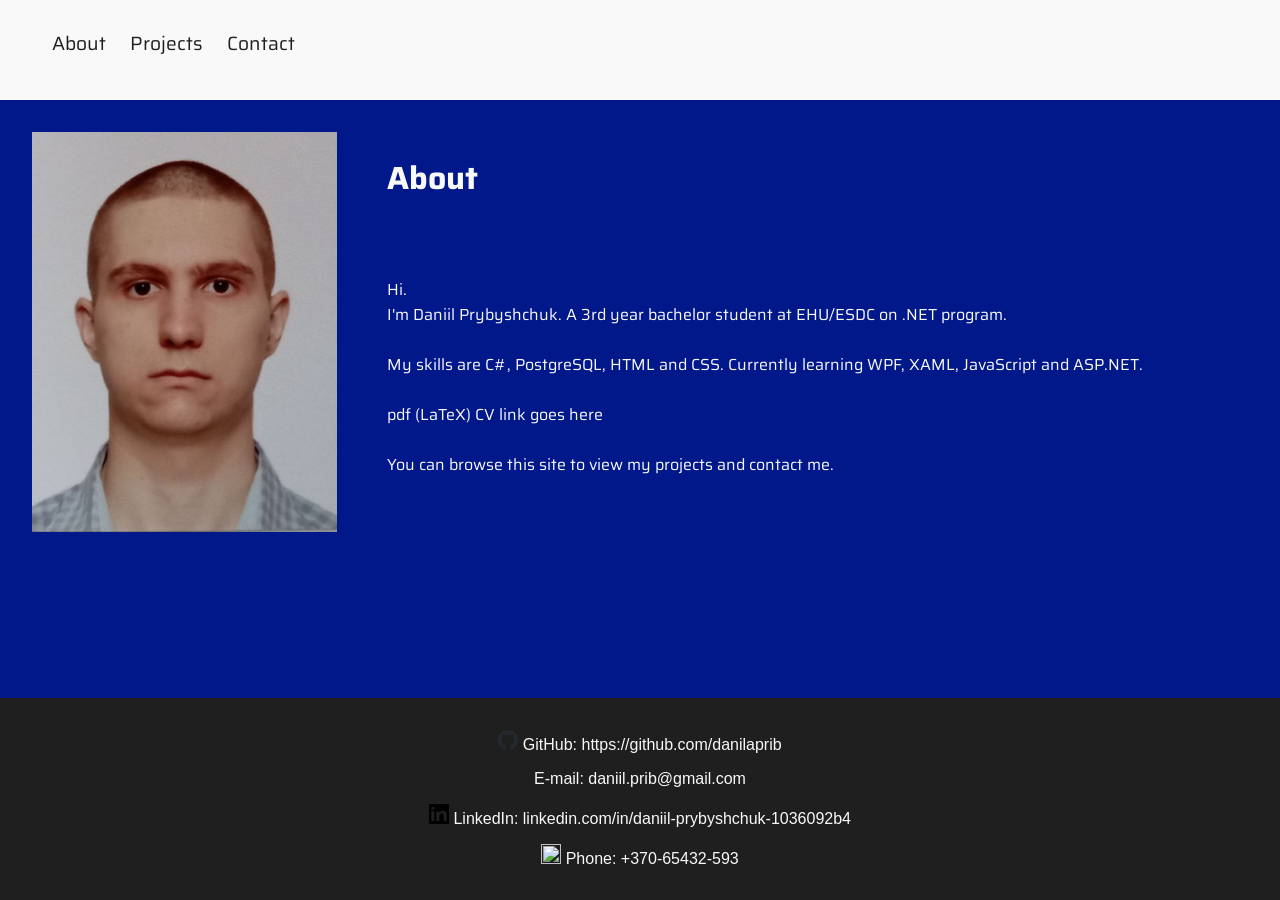
==== index.html @ 15d82672 "initial commit" ====
<!DOCTYPE html>
<html lang="en">
<head>
    <meta charset="UTF-8">
    <meta name="viewport" content="width=device-width, initial-scale=1.0">
    <title>My website</title>
    <link rel="icon" type="image/x-icon" href="images/raptor.ico">
    <link rel="stylesheet" href="mystyle.css" />
    <link href="https://fonts.googleapis.com/css2?family=Saira:wght@300;400;600;700&family=Saira+Semi+Condensed:wght@400;600;700&display=swap" rel="stylesheet">

</head>
<body>

    <header>

        <ul class="navigation-menu">
            <li class="navigation-item-wrapper">
                <a href="index.html" class="navigation-item">
                    About
                </a>
            </li>
            <li class="navigation-item-wrapper">
                <a href="myprojects.html" class="navigation-item">
                    Projects
                </a>
            </li>
            <li class="navigation-item-wrapper">
                <a href="mycontact.html" class="navigation-item">
                    Contact
                </a>
            </li>
        </ul>

    </header>


    <main>
        <flexbox style="display: flex; gap: 50px" >
            <img src="images/face.jpg" width="305" height="400"/>
            <div>
                <div>
                    <h1 class="saira-text">About</h1><br><br>
                    <p class="saira-text">
                        Hi.<br>
                        I'm Daniil Prybyshchuk.
                        A 3rd year bachelor student at EHU/ESDC on .NET program.
                        <br><br>

                        My skills are C#, PostgreSQL, HTML and CSS. Currently learning WPF, XAML, JavaScript and ASP.NET.
                        <br><br>

                        pdf (LaTeX) CV link goes here
                        <br /><br />

                        You can browse this site to view my projects and contact me.
                    </p>
                </div>
            </div>
        </flexbox>



    </main>

    <footer>
        <p>
            <image src="icons/github-mark.svg" style="width: 20px; height:20px;">
                
            </image>
            GitHub:
            <a href="https://github.com/danilaprib"
               class="footer-link"
               target="_blank" rel="noopener noreferrer">
                https://github.com/danilaprib
            </a>
        </p>
        <p>
            E-mail:
            <a href="mailto:daniil.prib@gmail.com"
               class="footer-link">
                daniil.prib@gmail.com
            </a>
        </p>
        <p>
            <image src="icons/linkedin.svg" style="width: 20px; height:20px;">

            </image>
            LinkedIn:
            <a href="https://www.linkedin.com/in/daniil-prybyshchuk-1036092b4"
               class="footer-link"
               target="_blank" 
               rel="noopener noreferrer">
                linkedin.com/in/daniil-prybyshchuk-1036092b4
            </a>
        </p>
        <p>
            <image src="icons/phone.svg" style="width: 20px; height:20px;">

            </image>
            Phone: +370-65432-593
        </p>
    </footer>

</body>
</html>
---- mystyle.css ----
body {
    margin: 0;
    display: grid;
    grid-template-rows: auto 1fr auto;
    min-height: 100vh;
    font-family: Arial, sans-serif;
}

header {
    background-color: rgb(249, 249, 249);
    justify-content: center;
    height: 100px;
    position: relative;
    width: 100%;
}

main {
    padding: 2rem;
        background-color: rgb(0, 24, 138);
        color: rgb(249, 249, 249);
}

footer {
    background-color: rgb(31, 31, 31);
    color: rgb(249, 249, 249);
    text-align: center;
    padding: 1rem;
}

.footer-link {
    color: rgb(249, 249, 249);
    text-decoration: none;
}

.footer-link:hover {
    transition: color 180ms ease;
    color: rgba(213, 17, 27, 1)
}

.footer-link:active {
    transition: color 180ms ease;
    color: rgba(255, 0, 0, 1)
}

.face-image {
    margin-left: 20px;
    width: 305px;
    height: 400px;
}

button {
    background-color: rgba(249, 249, 249, 255);
    color: black;
    text-align: center;
    height: 50px;
    width: 100px;
    text-anchor: middle;
    font: large;
}

.video-flag {
    display: grid;
    opacity: 1;
    align-content: center;
}

.navigation-menu {
    position: absolute;
    list-style-type: none;
    display: flex;
    flex-direction: row;
}

.navigation-item {
    display: inline-block;
    vertical-align: middle;
    padding: 10px;
    border: 2px solid transparent;
    border-radius: 90px;
    text-decoration: none;
    color: rgb(31, 31, 31);
    font-size: larger;
    font-family: 'Saira';
    transition: border-color 180ms ease, color 180ms ease;
}

.navigation-item:hover,
.navigation-item:focus {
    border-color: rgba(213, 17, 27, 0.5);
    color: black;
    outline: none;
}

.navigation-item:active {
    border-color: rgba(255, 0, 0, 0.9);
    color: black;
}

.navigation-item:focus-visible {
    box-shadow: 0 0 0 4px rgba(255,140,0,0.12);
}


.note-wrapper {
    display: flex;
    gap: 50px;
    margin: 20px;
    justify-content: center;
    padding: 20px;
}

.note-text {
    text-indent: 2em;
    font-size: large;
}

.project-card {
    display: flex;
    gap: 50px;
    margin: 20px 0;
    align-items: center;
    justify-content: space-between;
    border-bottom: 5px ridge rgba(240,240,240, 0.4);       
    padding: 20px;
    font-family: 'Saira';
    color: rgb(249, 249, 249);
}

.project-name {
    font-family: 'Saira';
    text-align: center;
}

.project-link {
    border: 4px solid rgb(249, 249, 249); /*#4254e8*/
    color: rgb(249, 249, 249);
    text-align: center;
    display: inline-block;
    vertical-align: middle; 
    padding: 10px;
    border-radius: 5px;
    text-decoration: none;
    font-size: large;
    transition: border-color 180ms ease, background-color 180ms ease, color 180ms ease;
    width: 200px;
}

.project-link:focus,
.project-link:hover {
    background-color: rgba(249,249,249);
    border-color: rgba(0,24,138);
    color: black;
}


.project-link:active {
    background-color: rgb(249,249,249);
    border-color: rgba(213,17,27, 0.9);
    color: black;
}


.project-jump-link{
    text-decoration: none;
    color: rgb(31, 31, 31);
    transition: border-bottom-style 180ms ease, color 180ms ease

}


.project-jump-link:hover {

    border-bottom-style: solid;
    color: black;
}

.project-image {
    width: 640px;
    height: 480px;
    border: 5px ridge rgb(31, 31, 31);
    border-radius: 2px;

}

.util-link {
    border-color: rgb(31, 31, 31);
    border-width: 4px;
    background-color: rgb(249, 249, 249);
    border-style: hidden;
    color: rgb(31, 31, 31);
    text-align: center;
    display: inline-block;
    vertical-align: middle;
    padding: 15px;
    border-radius: 90px;
    text-decoration: none;
    font-size: large;
    transition: border-color 180ms ease, background-color 180ms ease, color 180ms ease, border-style 180ms ease;
    width: 350px;
}

.util-link:hover,
.util-link:focus {
    color: rgb(213, 17, 27, 0.9);
    border-color: rgb(31, 31, 31);
    border-style:solid;
}

.util-link:active {
    background-color: rgb(249,249,249);
    border-color: black;
    color: rgb(255, 0, 0);
}


.saira-text {
    font-family: 'Saira';
}
.saira-text::selection {
    background: rgb(31, 31, 31);
    color: rgb(249, 249, 249);
}


.list-button {
    background-color: rgb(249, 249, 249);
    color: rgb(213, 17, 27);
    transition: background-color 180ms ease, color 180ms ease;
}

.list-button:hover,
.list-button:focus{
    background-color: white;
    color: red;
    transition: background-color 180ms ease, color 180ms ease
}
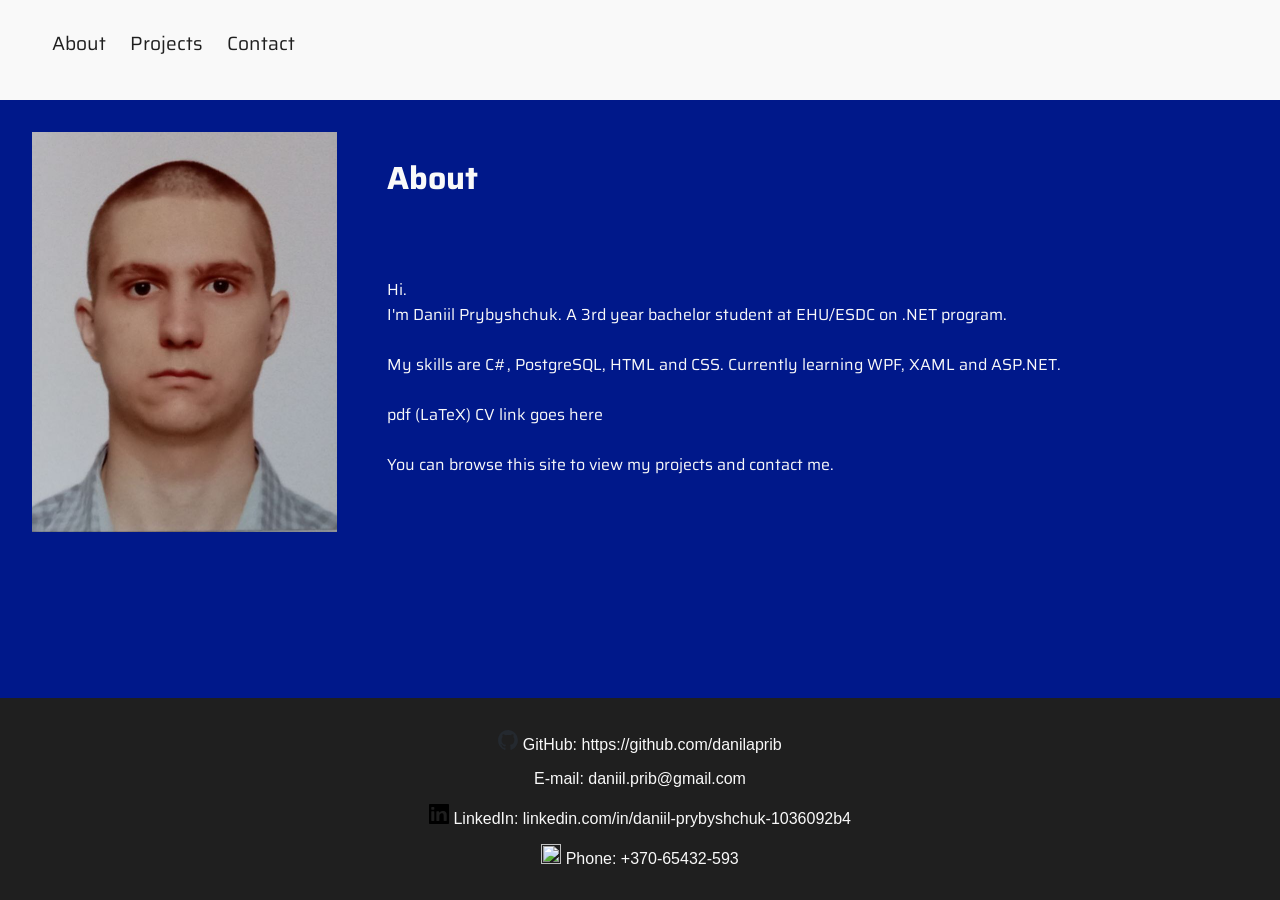
==== commit 43757245: "bike app added" ====
--- a/index.html
+++ b/index.html
@@ -46,7 +46,7 @@
                         A 3rd year bachelor student at EHU/ESDC on .NET program.
                         <br><br>
 
-                        My skills are C#, PostgreSQL, HTML and CSS. Currently learning WPF, XAML, JavaScript and ASP.NET.
+                        My skills are C#, PostgreSQL, HTML and CSS. Currently learning WPF, XAML and ASP.NET.
                         <br><br>
 
                         pdf (LaTeX) CV link goes here
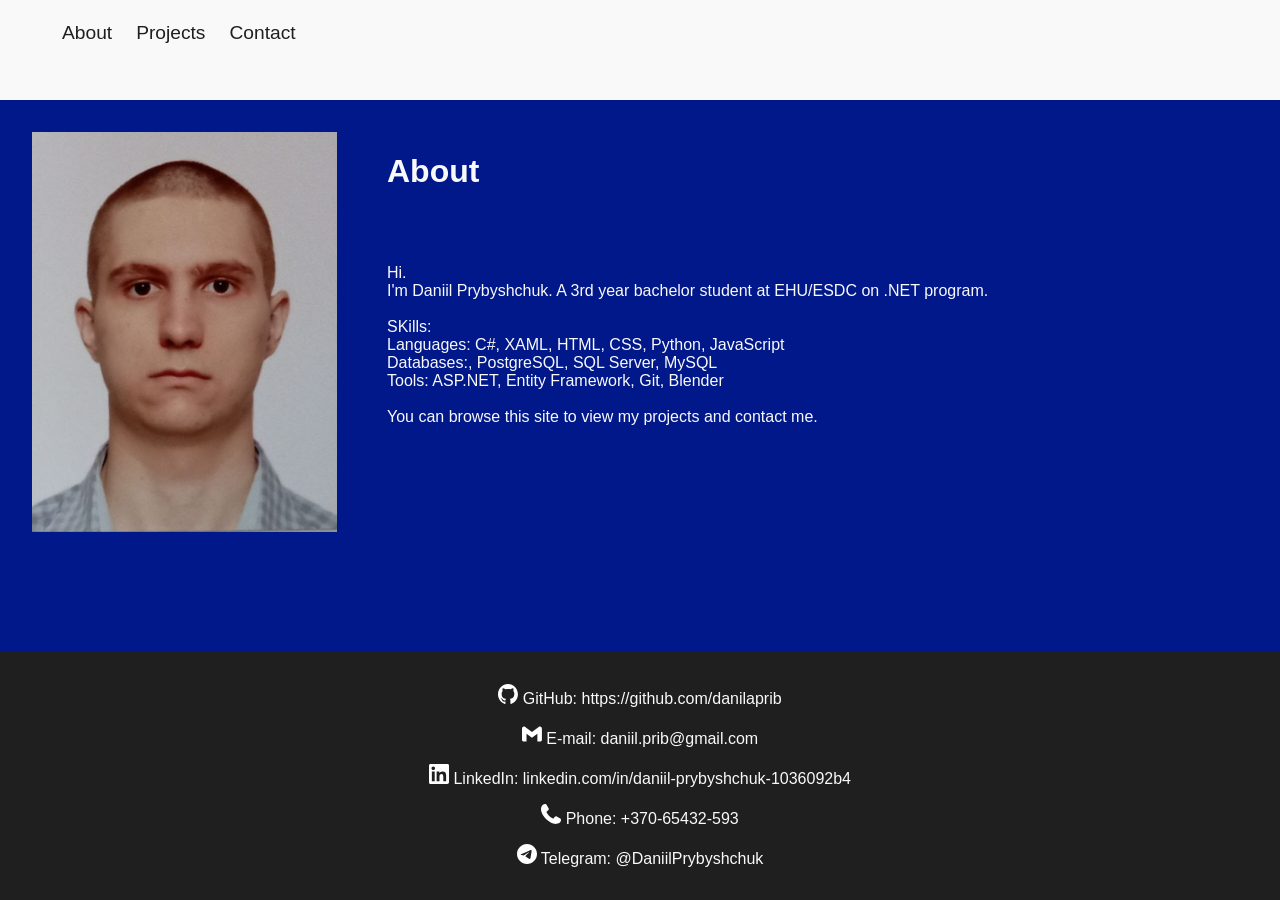
==== commit 7bc3fa99: "new" ====
--- a/index.html
+++ b/index.html
@@ -6,10 +6,10 @@
     <title>My website</title>
     <link rel="icon" type="image/x-icon" href="images/raptor.ico">
     <link rel="stylesheet" href="mystyle.css" />
-    <link href="https://fonts.googleapis.com/css2?family=Saira:wght@300;400;600;700&family=Saira+Semi+Condensed:wght@400;600;700&display=swap" rel="stylesheet">
 
 </head>
 <body>
+
 
     <header>
 
@@ -35,8 +35,8 @@
 
 
     <main>
-        <flexbox style="display: flex; gap: 50px" >
-            <img src="images/face.jpg" width="305" height="400"/>
+        <flexbox style="display: flex; gap: 50px">
+            <img src="images/face.jpg" width="305" height="400" />
             <div>
                 <div>
                     <h1 class="saira-text">About</h1><br><br>
@@ -46,11 +46,11 @@
                         A 3rd year bachelor student at EHU/ESDC on .NET program.
                         <br><br>
 
-                        My skills are C#, PostgreSQL, HTML and CSS. Currently learning WPF, XAML and ASP.NET.
-                        <br><br>
-
-                        pdf (LaTeX) CV link goes here
-                        <br /><br />
+                        SKills:<br/>
+                        Languages: C#, XAML, HTML, CSS, Python, JavaScript<br/>
+                        Databases:, PostgreSQL, SQL Server, MySQL<br/>
+                        Tools: ASP.NET, Entity Framework, Git, Blender
+                        <br><br />
 
                         You can browse this site to view my projects and contact me.
                     </p>
@@ -64,8 +64,8 @@
 
     <footer>
         <p>
-            <image src="icons/github-mark.svg" style="width: 20px; height:20px;">
-                
+            <image src="icons/github-mark-white.svg" style="width: 20px; height:20px;">
+
             </image>
             GitHub:
             <a href="https://github.com/danilaprib"
@@ -75,6 +75,9 @@
             </a>
         </p>
         <p>
+            <image src="icons/Gmail_Logo_White.svg" style="width: 20px; height:20px;">
+
+            </image>
             E-mail:
             <a href="mailto:daniil.prib@gmail.com"
                class="footer-link">
@@ -82,23 +85,30 @@
             </a>
         </p>
         <p>
-            <image src="icons/linkedin.svg" style="width: 20px; height:20px;">
+            <image src="icons/linkedin-app-white-icon.svg" style="width: 20px; height:20px;">
 
             </image>
             LinkedIn:
             <a href="https://www.linkedin.com/in/daniil-prybyshchuk-1036092b4"
                class="footer-link"
-               target="_blank" 
+               target="_blank"
                rel="noopener noreferrer">
                 linkedin.com/in/daniil-prybyshchuk-1036092b4
             </a>
         </p>
         <p>
-            <image src="icons/phone.svg" style="width: 20px; height:20px;">
+            <image src="icons/phone-call-white-icon.svg" style="width: 20px; height:20px;">
 
             </image>
             Phone: +370-65432-593
         </p>
+        <p>
+            <image src="icons/telegram-white-icon.svg" style="width: 20px; height:20px;">
+
+            </image>
+            Telegram: @DaniilPrybyshchuk
+        </p>
+
     </footer>
 
 </body>
--- a/mystyle.css
+++ b/mystyle.css
@@ -1,3 +1,7 @@
+:root {
+    --font-main: Arial, Helvetica, sans-serif;
+}
+
 body {
     margin: 0;
     display: grid;
@@ -12,12 +16,14 @@
     height: 100px;
     position: relative;
     width: 100%;
+    font-family: var(--font-main);
 }
 
 main {
     padding: 2rem;
-        background-color: rgb(0, 24, 138);
-        color: rgb(249, 249, 249);
+    background-color: rgb(0, 24, 138);
+    color: rgb(249, 249, 249);
+    font-family: var(--font-main);
 }
 
 footer {
@@ -25,6 +31,7 @@
     color: rgb(249, 249, 249);
     text-align: center;
     padding: 1rem;
+    font-family: var(--font-main);
 }
 
 .footer-link {
@@ -56,6 +63,7 @@
     width: 100px;
     text-anchor: middle;
     font: large;
+    font-family: var(--font-main);
 }
 
 .video-flag {
@@ -69,6 +77,7 @@
     list-style-type: none;
     display: flex;
     flex-direction: row;
+    margin: 10px;
 }
 
 .navigation-item {
@@ -80,7 +89,7 @@
     text-decoration: none;
     color: rgb(31, 31, 31);
     font-size: larger;
-    font-family: 'Saira';
+    font-family: var(--font-main);
     transition: border-color 180ms ease, color 180ms ease;
 }
 
@@ -120,14 +129,14 @@
     margin: 20px 0;
     align-items: center;
     justify-content: space-between;
-    border-bottom: 5px ridge rgba(240,240,240, 0.4);       
+    border-bottom: 5px ridge rgba(240,240,240, 0.4);
     padding: 20px;
-    font-family: 'Saira';
+    font-family: var(--font-main);
     color: rgb(249, 249, 249);
 }
 
 .project-name {
-    font-family: 'Saira';
+    font-family: var(--font-main);
     text-align: center;
 }
 
@@ -136,13 +145,14 @@
     color: rgb(249, 249, 249);
     text-align: center;
     display: inline-block;
-    vertical-align: middle; 
+    vertical-align: middle;
     padding: 10px;
     border-radius: 5px;
     text-decoration: none;
     font-size: large;
     transition: border-color 180ms ease, background-color 180ms ease, color 180ms ease;
     width: 200px;
+    font-family: var(--font-main);
 }
 
 .project-link:focus,
@@ -197,6 +207,7 @@
     font-size: large;
     transition: border-color 180ms ease, background-color 180ms ease, color 180ms ease, border-style 180ms ease;
     width: 350px;
+    font-family: var(--font-main);
 }
 
 .util-link:hover,
@@ -211,16 +222,6 @@
     border-color: black;
     color: rgb(255, 0, 0);
 }
-
-
-.saira-text {
-    font-family: 'Saira';
-}
-.saira-text::selection {
-    background: rgb(31, 31, 31);
-    color: rgb(249, 249, 249);
-}
-
 
 .list-button {
     background-color: rgb(249, 249, 249);
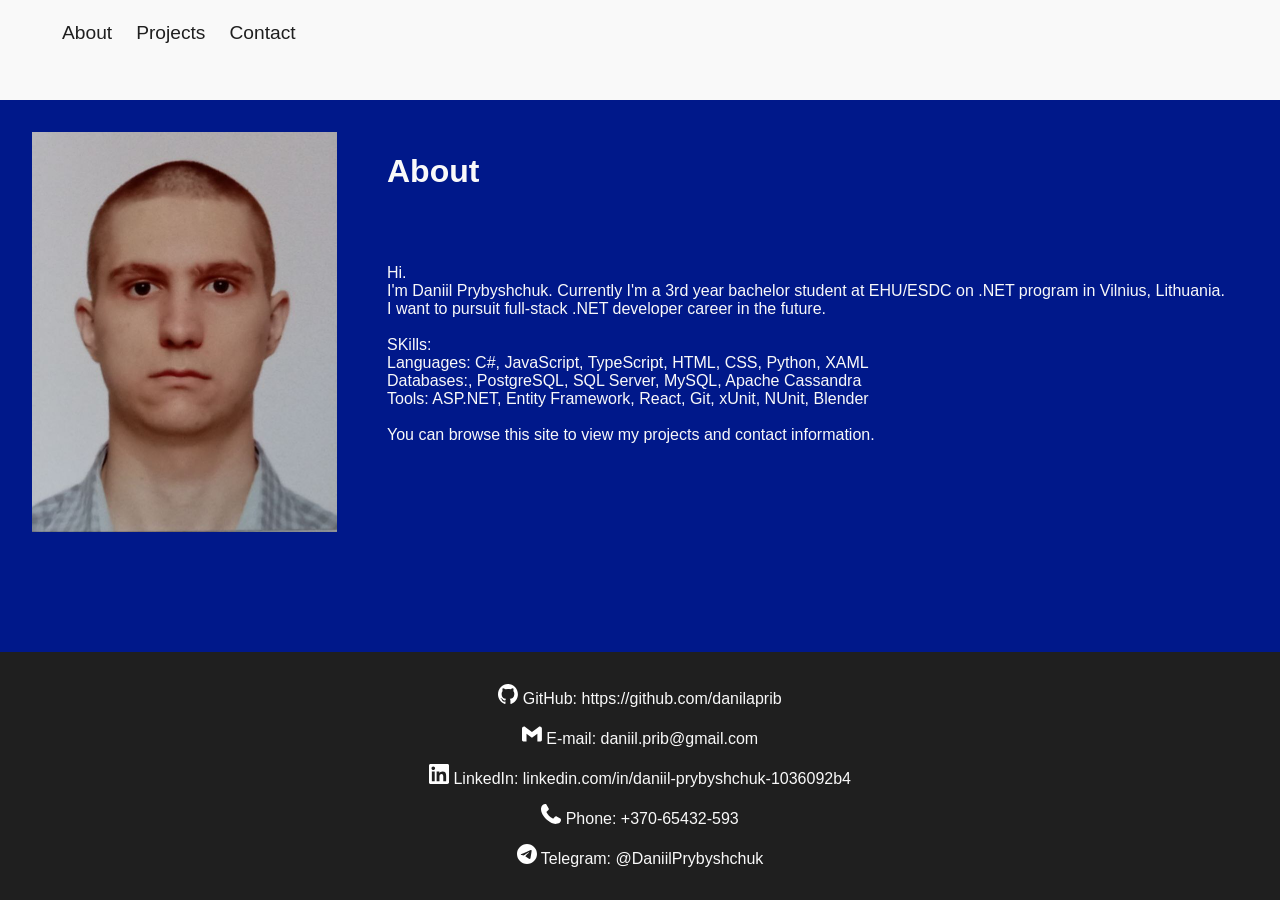
==== commit 2f613a48: "updateed projects descriptions" ====
--- a/index.html
+++ b/index.html
@@ -43,16 +43,18 @@
                     <p class="saira-text">
                         Hi.<br>
                         I'm Daniil Prybyshchuk.
-                        A 3rd year bachelor student at EHU/ESDC on .NET program.
+                        Currently I'm a 3rd year bachelor student at EHU/ESDC on .NET program in Vilnius, Lithuania.
+                        <br>
+                        I want to pursuit full-stack .NET developer career in the future.
                         <br><br>
 
                         SKills:<br/>
-                        Languages: C#, XAML, HTML, CSS, Python, JavaScript<br/>
-                        Databases:, PostgreSQL, SQL Server, MySQL<br/>
-                        Tools: ASP.NET, Entity Framework, Git, Blender
+                        Languages: C#, JavaScript, TypeScript, HTML, CSS, Python, XAML<br/>
+                        Databases:, PostgreSQL, SQL Server, MySQL, Apache Cassandra<br/>
+                        Tools: ASP.NET, Entity Framework, React, Git, xUnit, NUnit, Blender
                         <br><br />
 
-                        You can browse this site to view my projects and contact me.
+                        You can browse this site to view my projects and contact information.
                     </p>
                 </div>
             </div>
